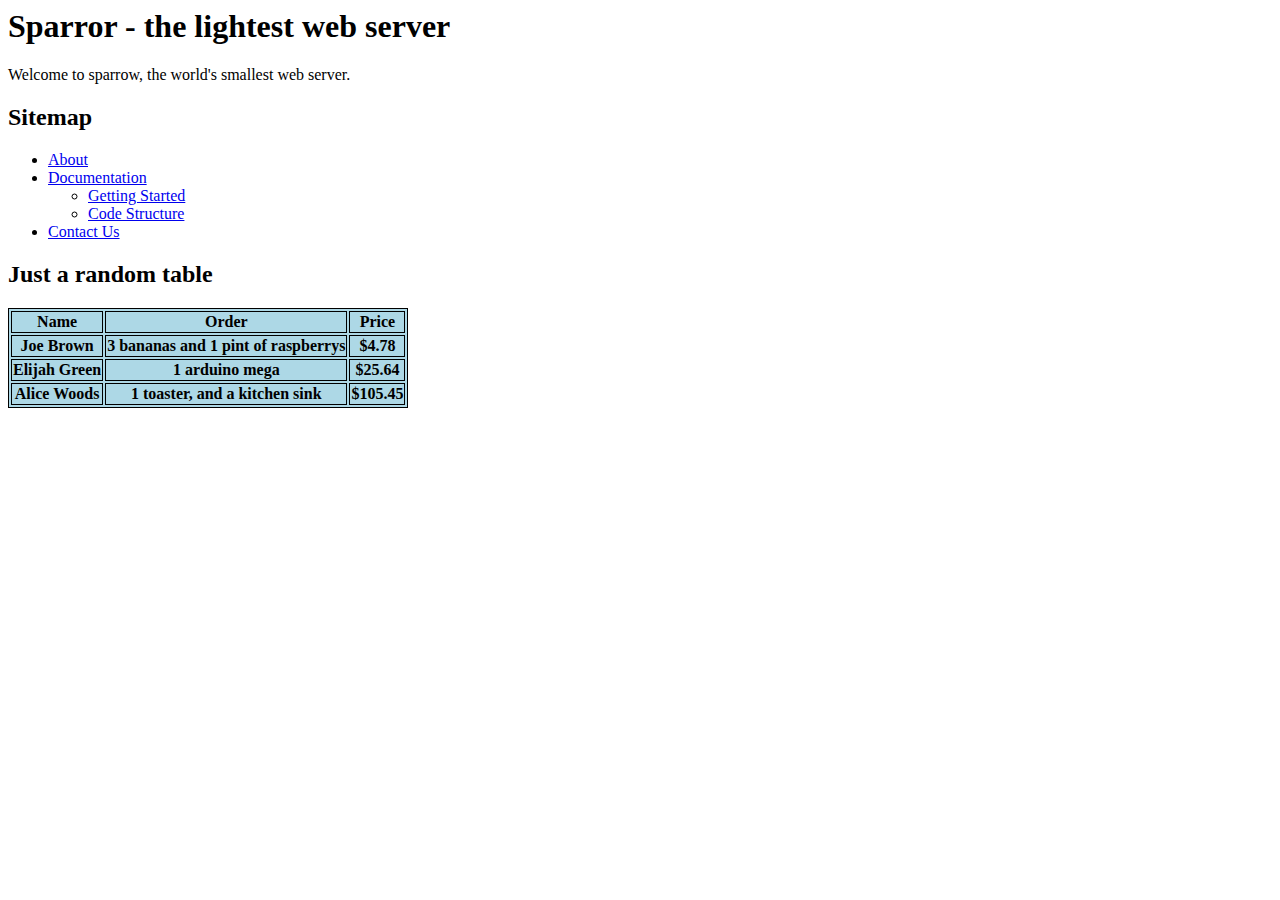
==== web/index.html @ aa03b14f "Updated files." ====
<html>
	<head>
		<title>Sparrow - Fly</title>
	</head>
	
	<body>
		<h1>Sparror - the lightest web server</h1>
		<p>Welcome to sparrow, the world's smallest web server.</p>

		<h2>Sitemap</h2>
		<ul>
			<li><a href="./about.html">About</a></li>
			<li><a href="./docs.html">Documentation</a></li>
			<ul>
				<li><a href="./docs/starting.html">Getting Started</a></li>
				<li><a href="./docs/structure.html">Code Structure</a></li>
			</ul>
			<li><a href="./contact.html">Contact Us</a></li>
		</ul>

		<h2>Just a random table</h2>
		<table style="border: 1px solid black; background-color: lightblue;">
			<tr style="border: 1px solid black;">
				<th style="border: 1px solid black;">Name</th>
				<th style="border: 1px solid black;">Order</th>
				<th style="border: 1px solid black;">Price</th>
			</tr>
			<tr style="border: 1px solid black;">
				<th style="border: 1px solid black;">Joe Brown</th>
				<th style="border: 1px solid black;">3 bananas and 1 pint of raspberrys</th>
				<th style="border: 1px solid black;">$4.78</th>
			</tr>
			<tr style="border: 1px solid black;">
				<th style="border: 1px solid black;">Elijah Green</th>
				<th style="border: 1px solid black;">1 arduino mega</th>
				<th style="border: 1px solid black;">$25.64</th>
			</tr>
			<tr style="border: 1px solid black;">
				<th style="border: 1px solid black;">Alice Woods</th>
				<th style="border: 1px solid black;">1 toaster, and a kitchen sink</th>
				<th style="border: 1px solid black;">$105.45</th>
			</tr>
		</table>
	</body>
</html>
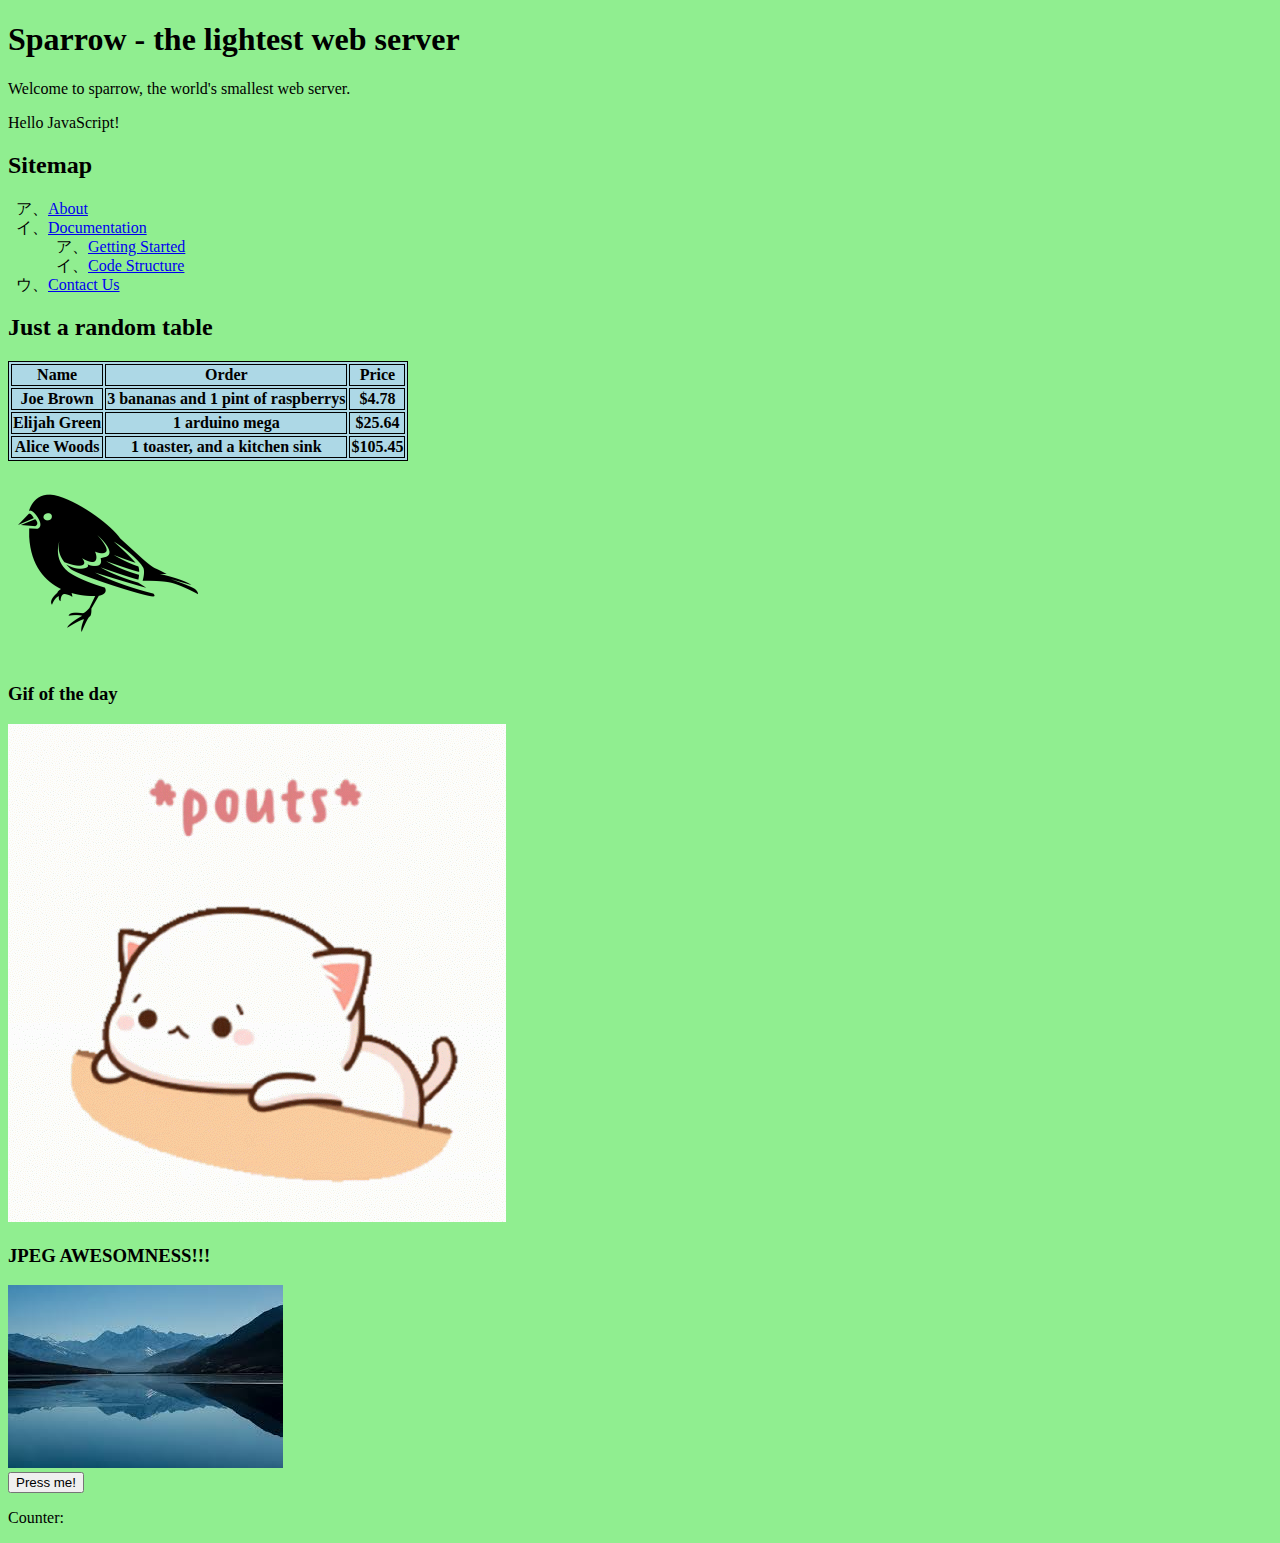
==== commit 5226c5a3: "Version 1 BAYBE" ====
--- a/web/index.html
+++ b/web/index.html
@@ -1,11 +1,15 @@
+<!DOCTYPE html>
+
 <html>
 	<head>
 		<title>Sparrow - Fly</title>
+		<link rel="stylesheet" type="text/css" href="./stylesheet.css">
 	</head>
 	
 	<body>
-		<h1>Sparror - the lightest web server</h1>
+		<h1>Sparrow - the lightest web server</h1>
 		<p>Welcome to sparrow, the world's smallest web server.</p>
+		<p id="demo"></p>
 
 		<h2>Sitemap</h2>
 		<ul>
@@ -41,5 +45,20 @@
 				<th style="border: 1px solid black;">$105.45</th>
 			</tr>
 		</table>
+
+		<img src="./sparrow.png">
+		<br />
+
+		<h3>Gif of the day</h3>
+		<img src="./funny.gif">
+		<br>
+
+		<h3>JPEG AWESOMNESS!!!</h3>
+		<img src="./test.jpeg">
+		<br>
+
+		<script type="text/javascript" src="./main.js"></script>
+		<button onclick="count()" type="button">Press me!</button>
+		<p id="counter">Counter: </p>
 	</body>
 </html>
--- a/web/stylesheet.css
+++ b/web/stylesheet.css
@@ -0,0 +1,7 @@
+body {
+	background-color: lightgreen;
+}
+
+ul {
+	list-style-type: katakana;
+}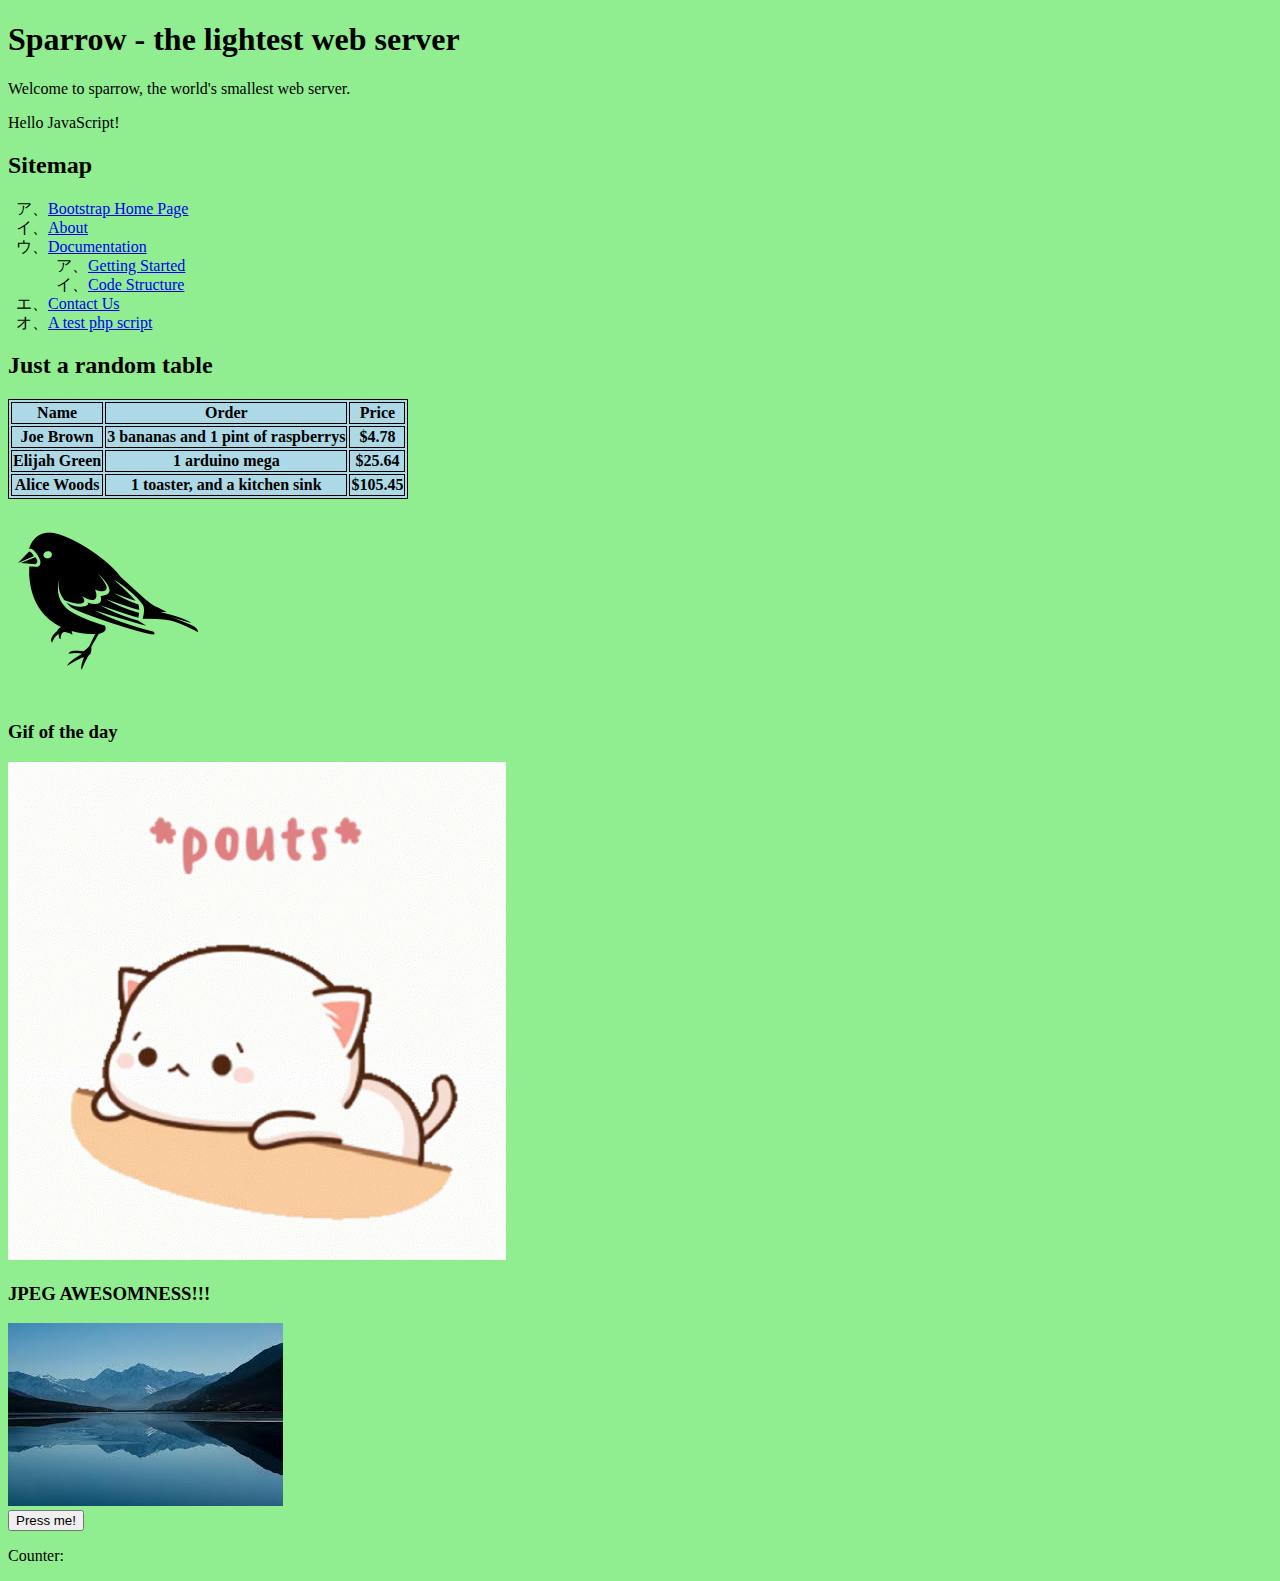
==== commit b6764540: "Fixed Seg Fault" ====
--- a/web/index.html
+++ b/web/index.html
@@ -13,6 +13,7 @@
 
 		<h2>Sitemap</h2>
 		<ul>
+			<li><a href="./bootstrap_index.html">Bootstrap Home Page</a></li>
 			<li><a href="./about.html">About</a></li>
 			<li><a href="./docs.html">Documentation</a></li>
 			<ul>
@@ -20,6 +21,7 @@
 				<li><a href="./docs/structure.html">Code Structure</a></li>
 			</ul>
 			<li><a href="./contact.html">Contact Us</a></li>
+			<li><a href="./script.php">A test php script</a></li>
 		</ul>
 
 		<h2>Just a random table</h2>
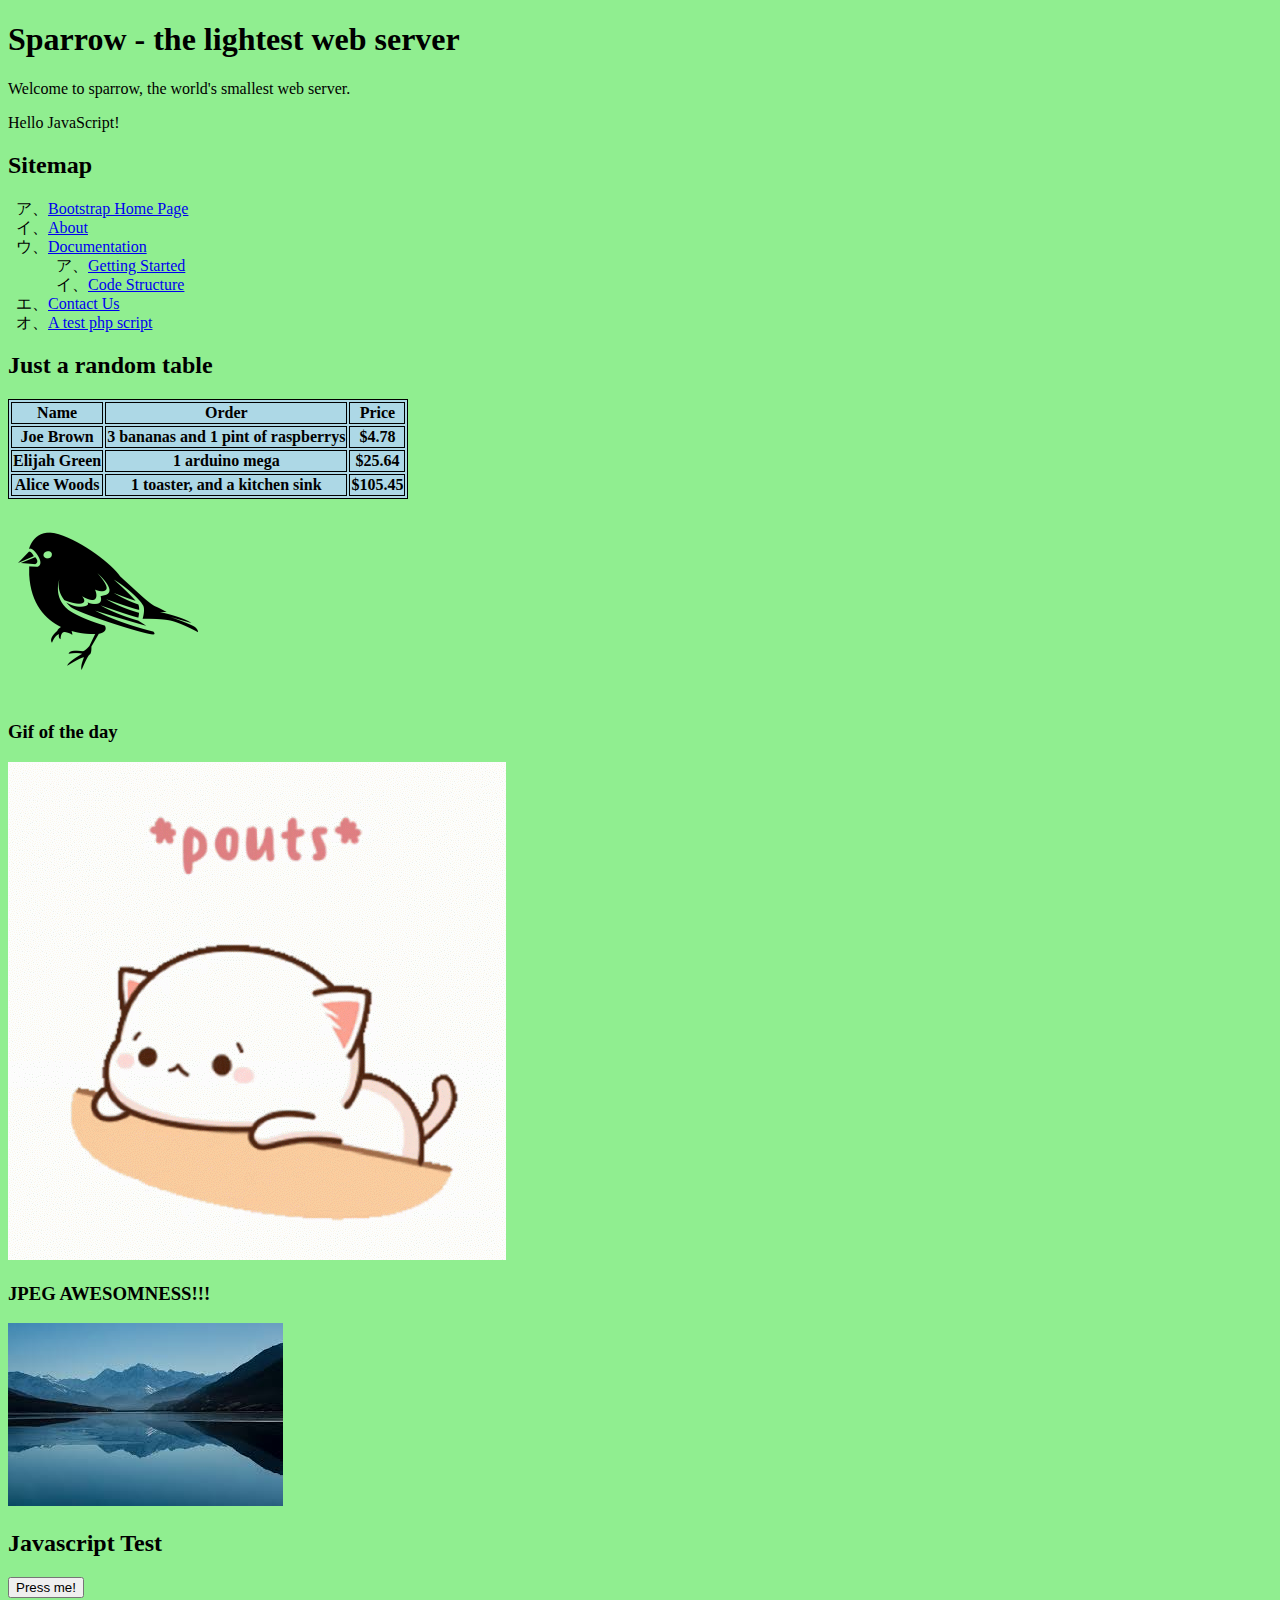
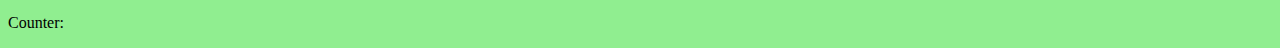
==== commit ebd23b5e: "Updated HTML" ====
--- a/web/index.html
+++ b/web/index.html
@@ -59,6 +59,7 @@
 		<img src="./test.jpeg">
 		<br>
 
+		<h2>Javascript Test</h2>
 		<script type="text/javascript" src="./main.js"></script>
 		<button onclick="count()" type="button">Press me!</button>
 		<p id="counter">Counter: </p>
